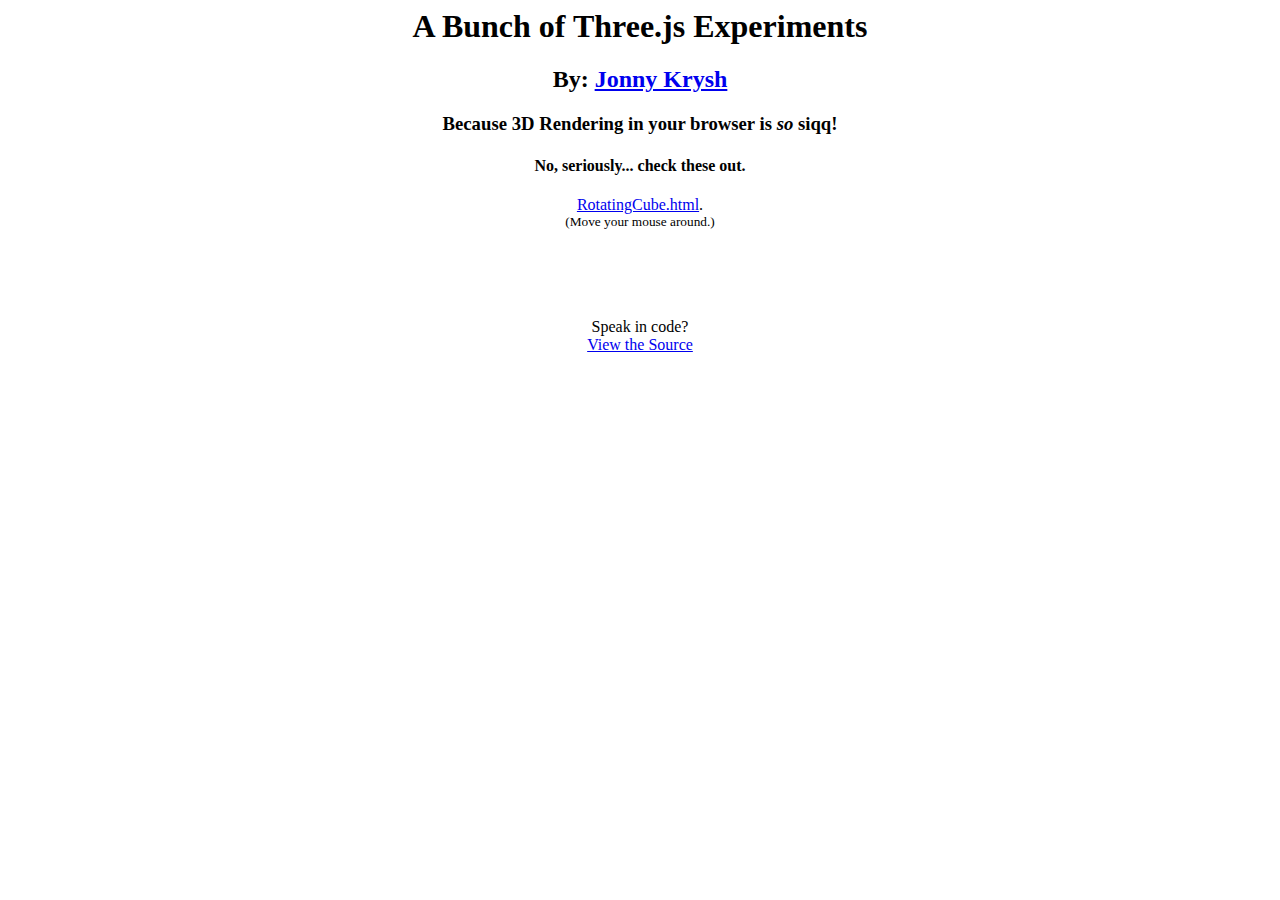
==== index.html @ ba2fa248 "Initial commit / basic example." ====
<html>
  <head>
    <title>Three.js 3D Exp.</title>

    <link rel="stylesheet" href="index.css">
  </head>
  <body>
    <h1>A Bunch of Three.js Experiments</h1>
    <h2>By: <a href="http://www.jonnykrysh.com" target="_blank">Jonny Krysh</a></h2>
    <h3>Because 3D Rendering in your browser is <i>so</i> siqq!</h3>
    <h4>No, seriously... check these out.</h4>
      <a href="rotatingcube.html" target="_blank">RotatingCube.html</a>.<br><small>(Move your mouse around.)</small><br><br>
      <!-- <a href="rotatingspheres.html" target="_blank">PopTheSpheres.html</a>.<br><small>(Pop <i>all</i> the things!)</small><br><br>
      <a href="loseyourmind.html" target="_blank">LoseYourMind.html</a>.<br><small>(Seizure warning etc, etc.)</small><br><br> -->
      <br><br><br>
      <p>Speak in code?<br><a href="http://github.com/jonnykry/threejs-experiments">View the Source</a></p>
  </body>
---- index.css ----
body {
  background: #FFF;
  text-align: center;
}

ul {
  list-style: none;
}
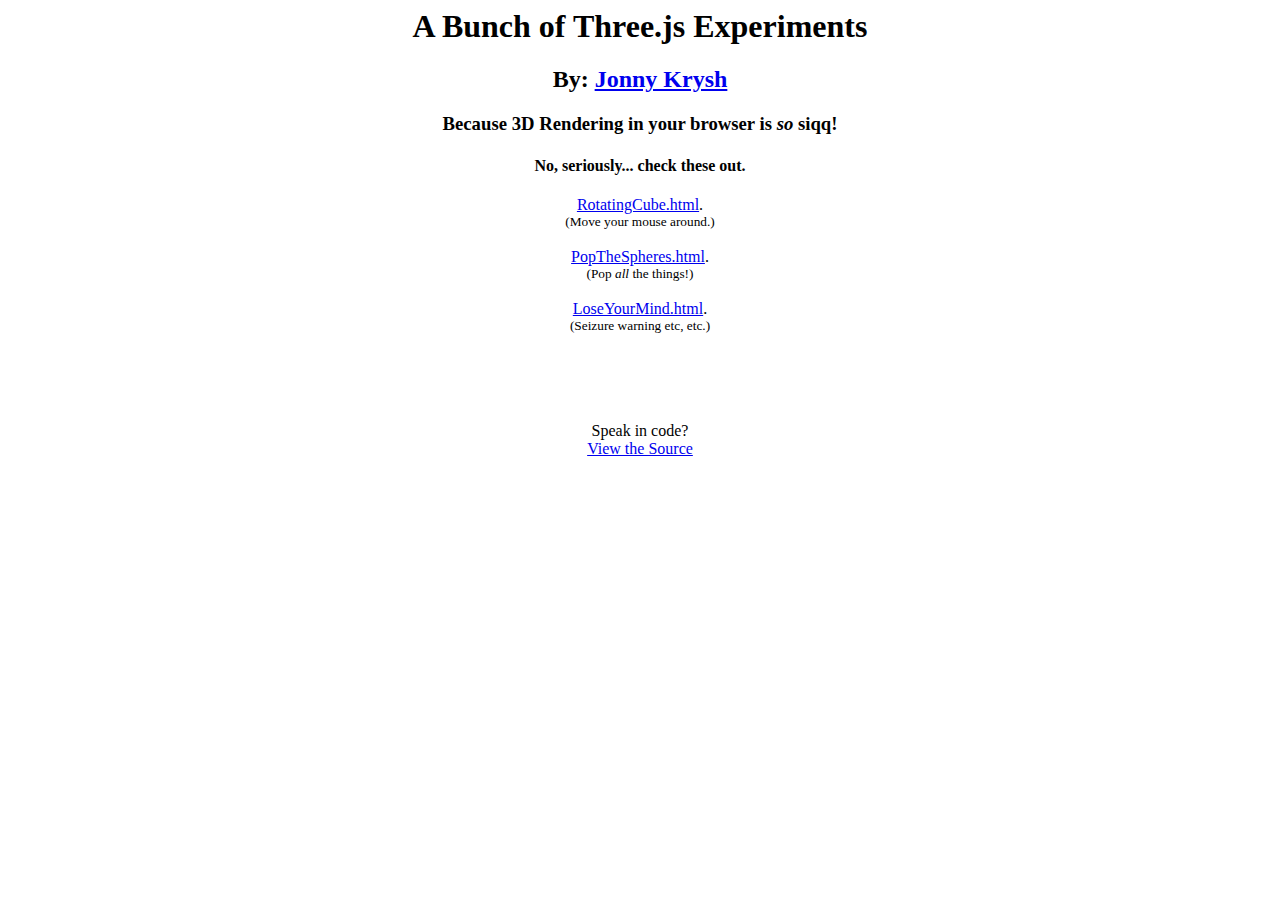
==== commit 27c1c56b: "Bounds check on the rotating cube." ====
--- a/index.html
+++ b/index.html
@@ -10,8 +10,8 @@
     <h3>Because 3D Rendering in your browser is <i>so</i> siqq!</h3>
     <h4>No, seriously... check these out.</h4>
       <a href="rotatingcube.html" target="_blank">RotatingCube.html</a>.<br><small>(Move your mouse around.)</small><br><br>
-      <!-- <a href="rotatingspheres.html" target="_blank">PopTheSpheres.html</a>.<br><small>(Pop <i>all</i> the things!)</small><br><br>
-      <a href="loseyourmind.html" target="_blank">LoseYourMind.html</a>.<br><small>(Seizure warning etc, etc.)</small><br><br> -->
+      <a href="popthespheres.html" target="_blank">PopTheSpheres.html</a>.<br><small>(Pop <i>all</i> the things!)</small><br><br>
+      <a href="loseyourmind.html" target="_blank">LoseYourMind.html</a>.<br><small>(Seizure warning etc, etc.)</small><br><br>
       <br><br><br>
       <p>Speak in code?<br><a href="http://github.com/jonnykry/threejs-experiments">View the Source</a></p>
   </body>
